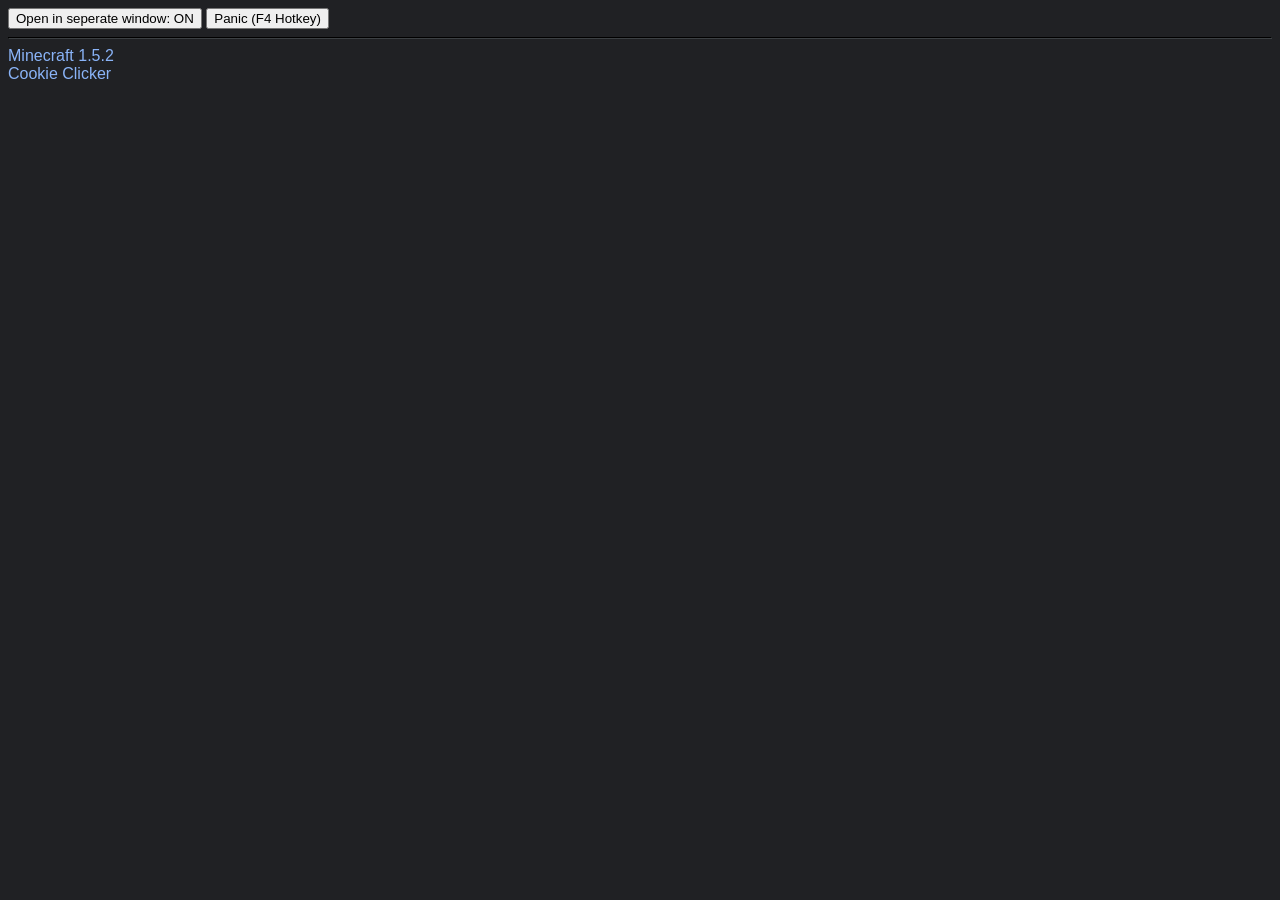
==== index.html @ ca9d9a6e "Update index.html" ====
<!DOCTYPE html>
<html>
	<head>
		<script src="global.js"></script>
		<style>
			body{background-color: #202124;}

			html,body,h1,input,select,a,p,pre{font-family:Roboto,arial,sans-serif}
			h1,p,pre{color:#E8EAED}

			a:visited{color:#c58af9}
			a:hover{text-decoration:underline}

			a{color:#8AB4F8;text-decoration:none}

			hr{border-color:#3C4043}
		</style>
	</head>
	<body>
		<h1 id="warning">Javascript may have been disabled by an admin :(</h1>

		<input type="button" id="togglepopup" text="Open in seperate window"></input>
		<input type="button" id="panic" value="Panic (F4 Hotkey)" onclick="Panic(this);"></input>

		<br><hr>

		<script>
			const Warning = document.getElementById("warning")

			const TogglePopup = document.getElementById("togglepopup")
			const PanicButton = document.getElementById("panic")

			function Toggle(button){
				const Value = button.value
				const Text = button.getAttribute('text')
				
				if (Value == Text + ": OFF" || Value == null || Value == ''){
					PopupEnabled = true
					TogglePopup.value = Text + ": ON"
				} else if (Value == Text + ": ON"){
					PopupEnabled = false
					TogglePopup.value = Text + ": OFF"
				}
			}

			TogglePopup.addEventListener("click", function(e){
				Toggle(this)
			});

			document.body.addEventListener("keydown", function(e){
				if (e.key != 'F4'){return}

				Panic(PanicButton)
			});
			
			Toggle(TogglePopup)

			Warning.remove()

			for (var Index of Object.keys(Pages)) {
				var link = document.createElement('a');
				var linebreak = document.createElement('br');

				link.innerHTML = Pages[Index].title;
				link.href = 'javascript:void(0);'

				link.setAttribute('index', Index)
				link.addEventListener("click", function(e) {
					LoadPageNoTrace(LoadPage(this.getAttribute('index')).html, false, this.getAttribute('index'))
				});

				link.appendChild(linebreak);

				document.body.appendChild(link);
			}
		</script>
	</body>
</html>
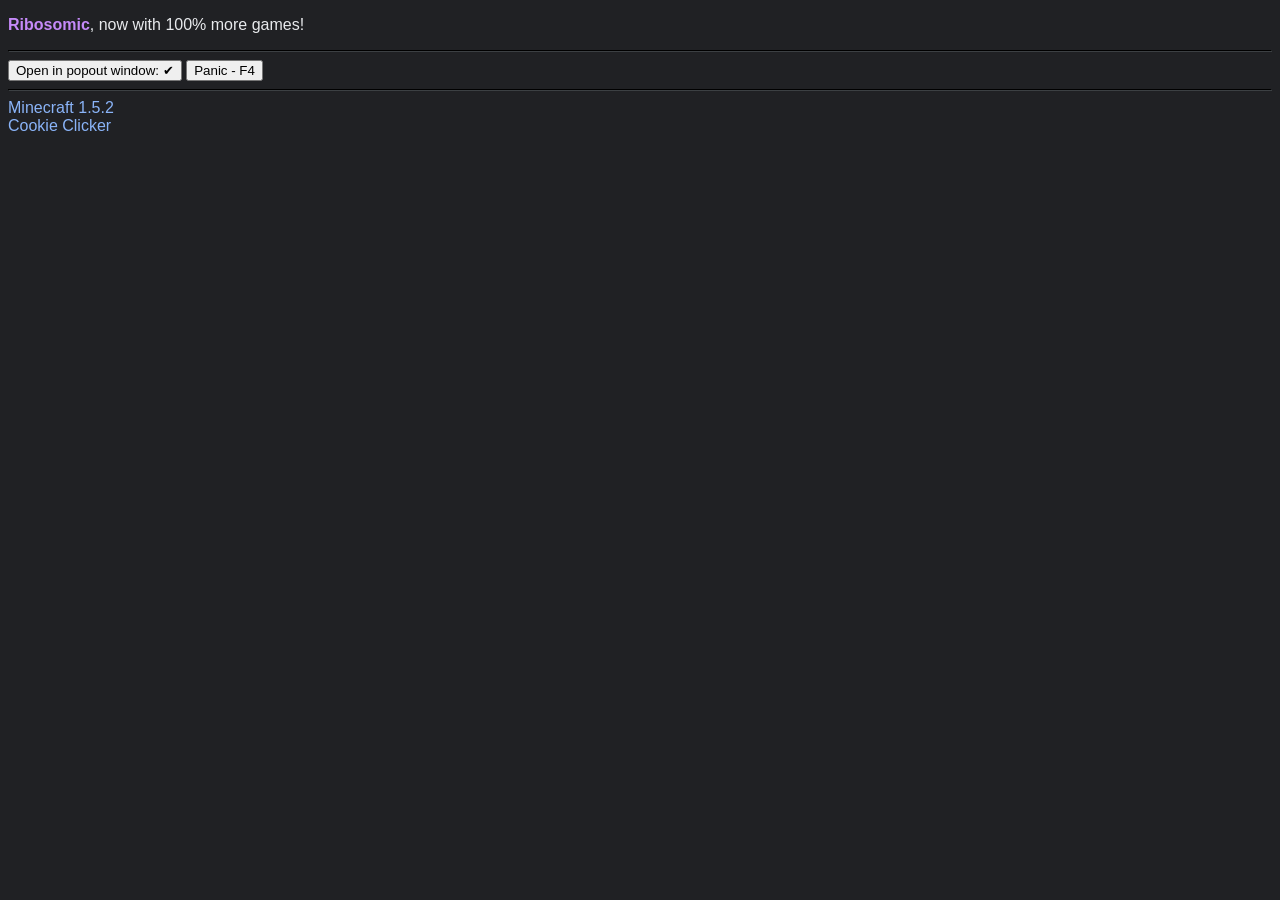
==== commit 999effef: "Update index.html" ====
--- a/index.html
+++ b/index.html
@@ -8,19 +8,21 @@
 			html,body,h1,input,select,a,p,pre{font-family:Roboto,arial,sans-serif}
 			h1,p,pre{color:#E8EAED}
 
-			a:visited{color:#c58af9}
 			a:hover{text-decoration:underline}
-
 			a{color:#8AB4F8;text-decoration:none}
 
 			hr{border-color:#3C4043}
+
+			.special{color:#c58af9}
 		</style>
 	</head>
 	<body>
-		<h1 id="warning">Javascript may have been disabled by an admin :(</h1>
+		<div id="topBar"><p><b class="special">Ribosomic</b>, now with 100% more games!</p></div><hr>
 
-		<input type="button" id="togglepopup" text="Open in seperate window"></input>
-		<input type="button" id="panic" value="Panic (F4 Hotkey)" onclick="Panic(this);"></input>
+		<h1 id="warning" class="special">Javascript may have been disabled by an admin :(</h1>
+
+		<input type="button" id="togglepopup" value="?" text="Open in popout window"></input>
+		<input type="button" id="panic" value="Panic - F4" onclick="Panic(this);"></input>
 
 		<br><hr>
 
@@ -30,16 +32,19 @@
 			const TogglePopup = document.getElementById("togglepopup")
 			const PanicButton = document.getElementById("panic")
 
+			const ON = '✔'
+			const OFF = '✖'
+
 			function Toggle(button){
 				const Value = button.value
 				const Text = button.getAttribute('text')
 				
-				if (Value == Text + ": OFF" || Value == null || Value == ''){
+				if (Value == Text + ": " + OFF || Value == null || Value == '?' || Value == ''){
 					PopupEnabled = true
-					TogglePopup.value = Text + ": ON"
-				} else if (Value == Text + ": ON"){
+					TogglePopup.value = Text + ": " + ON
+				} else if (Value == Text + ": " + ON){
 					PopupEnabled = false
-					TogglePopup.value = Text + ": OFF"
+					TogglePopup.value = Text + ": " + OFF
 				}
 			}
 
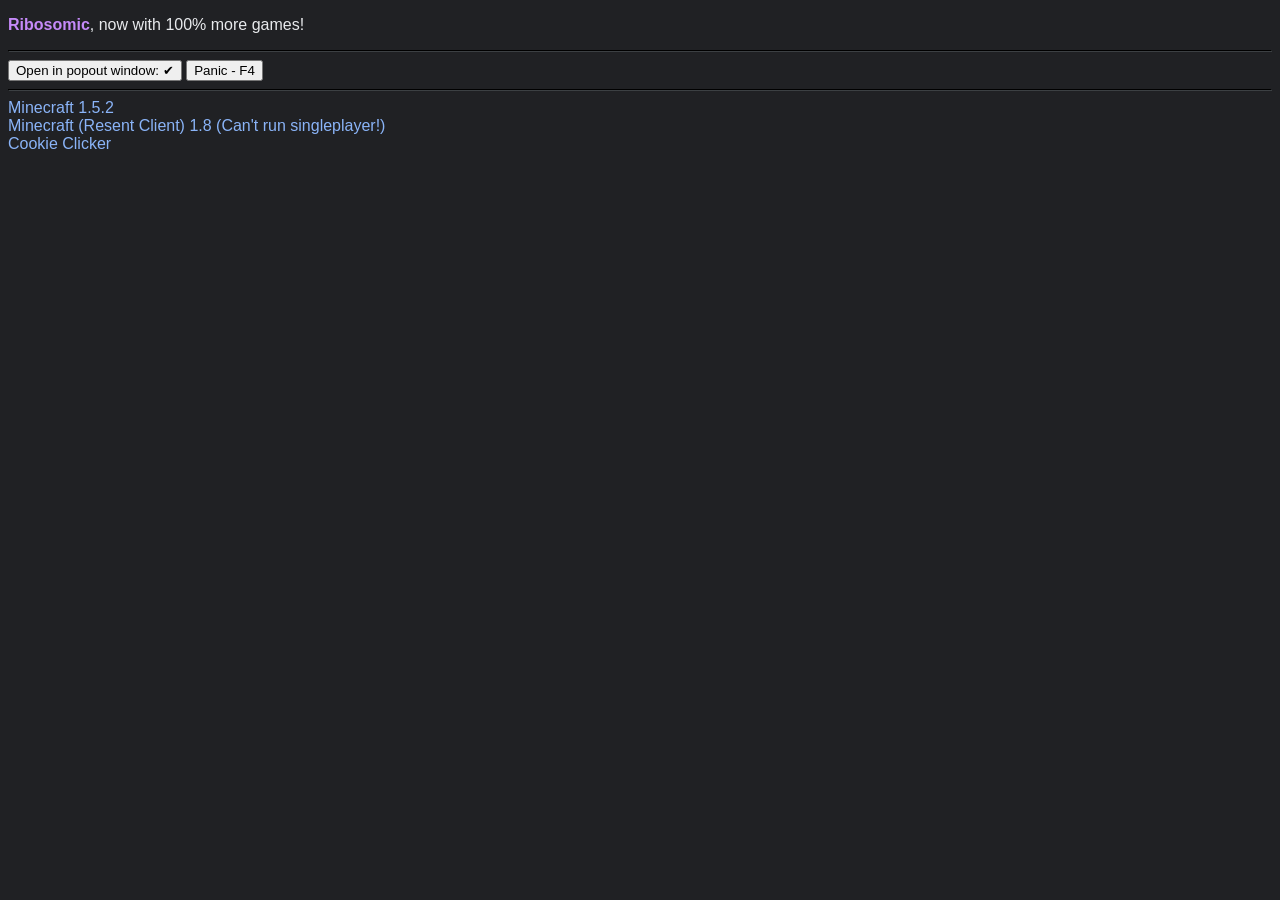
==== commit 4d891f68: "Update index.html" ====
--- a/index.html
+++ b/index.html
@@ -66,7 +66,7 @@
 				var link = document.createElement('a');
 				var linebreak = document.createElement('br');
 
-				link.innerHTML = Pages[Index].title;
+				link.innerHTML = Pages[Index].title + ' ' + (Pages[Index].note || '');
 				link.href = 'javascript:void(0);'
 
 				link.setAttribute('index', Index)
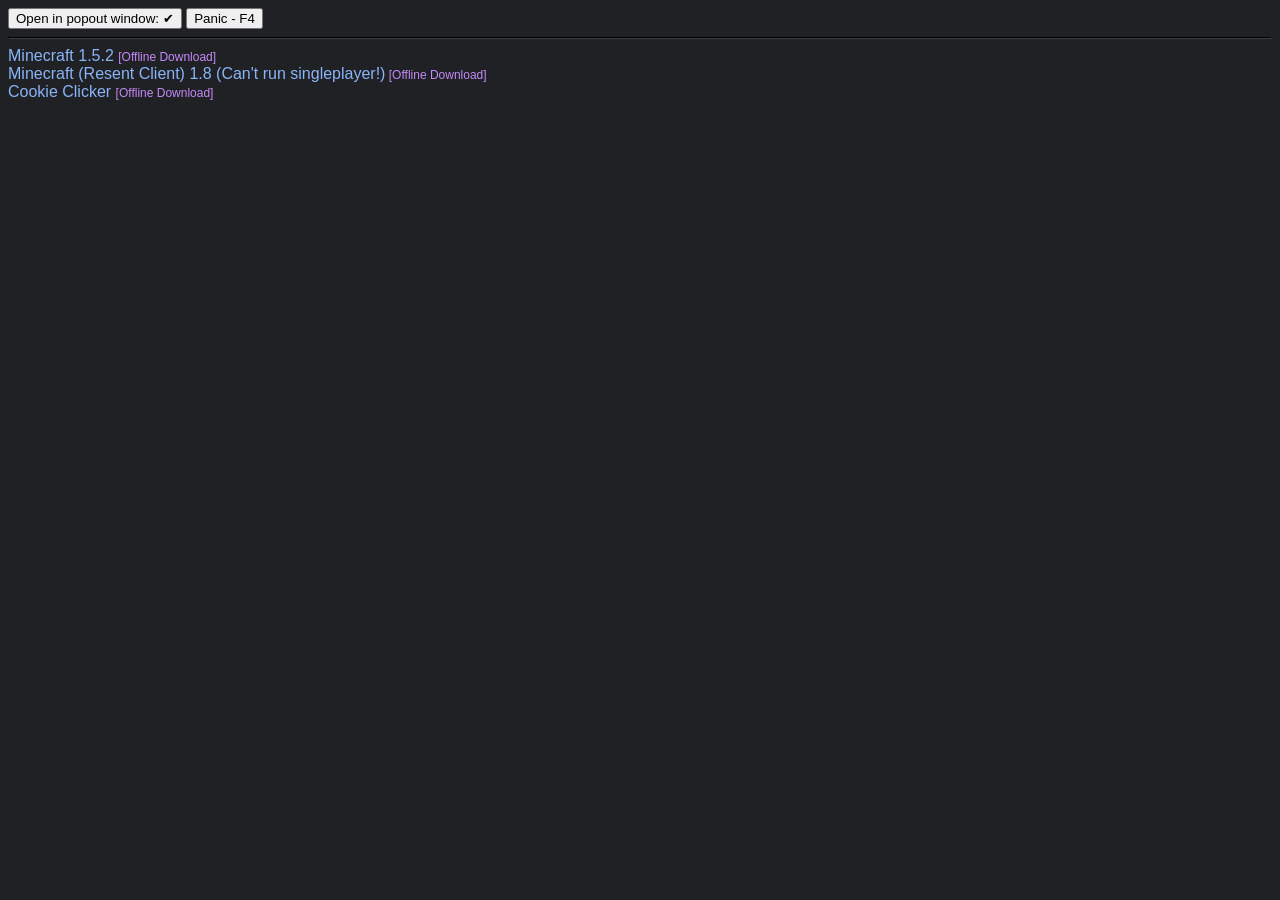
==== commit 26be586f: "Update index.html" ====
--- a/index.html
+++ b/index.html
@@ -3,7 +3,7 @@
 	<head>
 		<script src="global.js"></script>
 		<style>
-			body{background-color: #202124;}
+			body{background-color: #202124; margin: 0}
 
 			html,body,h1,input,select,a,p,pre{font-family:Roboto,arial,sans-serif}
 			h1,p,pre{color:#E8EAED}
@@ -13,20 +13,23 @@
 
 			hr{border-color:#3C4043}
 
+			#main{margin: 8px}
+
 			.special{color:#c58af9}
 		</style>
 	</head>
 	<body>
-		<div id="topBar"><p><b class="special">Ribosomic</b>, now with 100% more games!</p></div><hr>
+		<div id="main">
+			<h1 id="warning" class="special">Javascript may have been disabled by an admin :(</h1>
 
-		<h1 id="warning" class="special">Javascript may have been disabled by an admin :(</h1>
+			<input type="button" id="togglepopup" value="?" text="Open in popout window"></input>
+			<input type="button" id="panic" value="Panic - F4" onclick="Panic(this);"></input>
 
-		<input type="button" id="togglepopup" value="?" text="Open in popout window"></input>
-		<input type="button" id="panic" value="Panic - F4" onclick="Panic(this);"></input>
-
-		<br><hr>
+			<br><hr>
+		</div>
 
 		<script>
+			const Main = document.getElementById("main")
 			const Warning = document.getElementById("warning")
 
 			const TogglePopup = document.getElementById("togglepopup")
@@ -63,20 +66,54 @@
 			Warning.remove()
 
 			for (var Index of Object.keys(Pages)) {
+				var container = document.createElement('div');
+
 				var link = document.createElement('a');
+				var linkdownload = CreateElementFromHTML('<a class="special" style="font-size: 12px" href="javascript:void(0)"> [Offline Download]</a>');
+
 				var linebreak = document.createElement('br');
 
 				link.innerHTML = Pages[Index].title + ' ' + (Pages[Index].note || '');
 				link.href = 'javascript:void(0);'
 
 				link.setAttribute('index', Index)
+				linkdownload.setAttribute('index', Index)
+
 				link.addEventListener("click", function(e) {
 					LoadPageNoTrace(LoadPage(this.getAttribute('index')).html, false, this.getAttribute('index'))
 				});
 
-				link.appendChild(linebreak);
+				linkdownload.addEventListener("click", function(e) {
+					var Index = this.getAttribute('index')
+					if (Pages[Index].url != null){
+						fetch(Pages[Index].url).then(function(response){return response.text();}).then(function(html){
+							// console.log(html)
 
-				document.body.appendChild(link);
+							var headpattern = /<head>/;
+							var endheadpattern = /<\/head>/;
+
+							html = html.replace(headpattern, '<head><base href="' + Pages[Index].url + '" target="_blank"></base>')
+							html = html.replace(endheadpattern, '<link rel="icon" href="' + Pages[Index].icon + '"><title>' + Pages[Index].title + '</title></head>')
+
+							var element = document.createElement('a');
+
+                			element.setAttribute('href', 'data:text/html;charset=UTF-8,' + encodeURIComponent(html));
+                			element.setAttribute('download', encodeURIComponent(Pages[Index].title) + '.html');
+             
+							document.body.appendChild(element);
+							element.click();
+							document.body.removeChild(element);
+						})}
+					else {
+						location.href = 'data:text/html;charset=UTF-8,' + encodeURIComponent(Pages[Index].html)
+					}
+				});
+
+				container.appendChild(link);
+				container.appendChild(linkdownload)
+				container.appendChild(linebreak);
+
+				Main.appendChild(container);
 			}
 		</script>
 	</body>
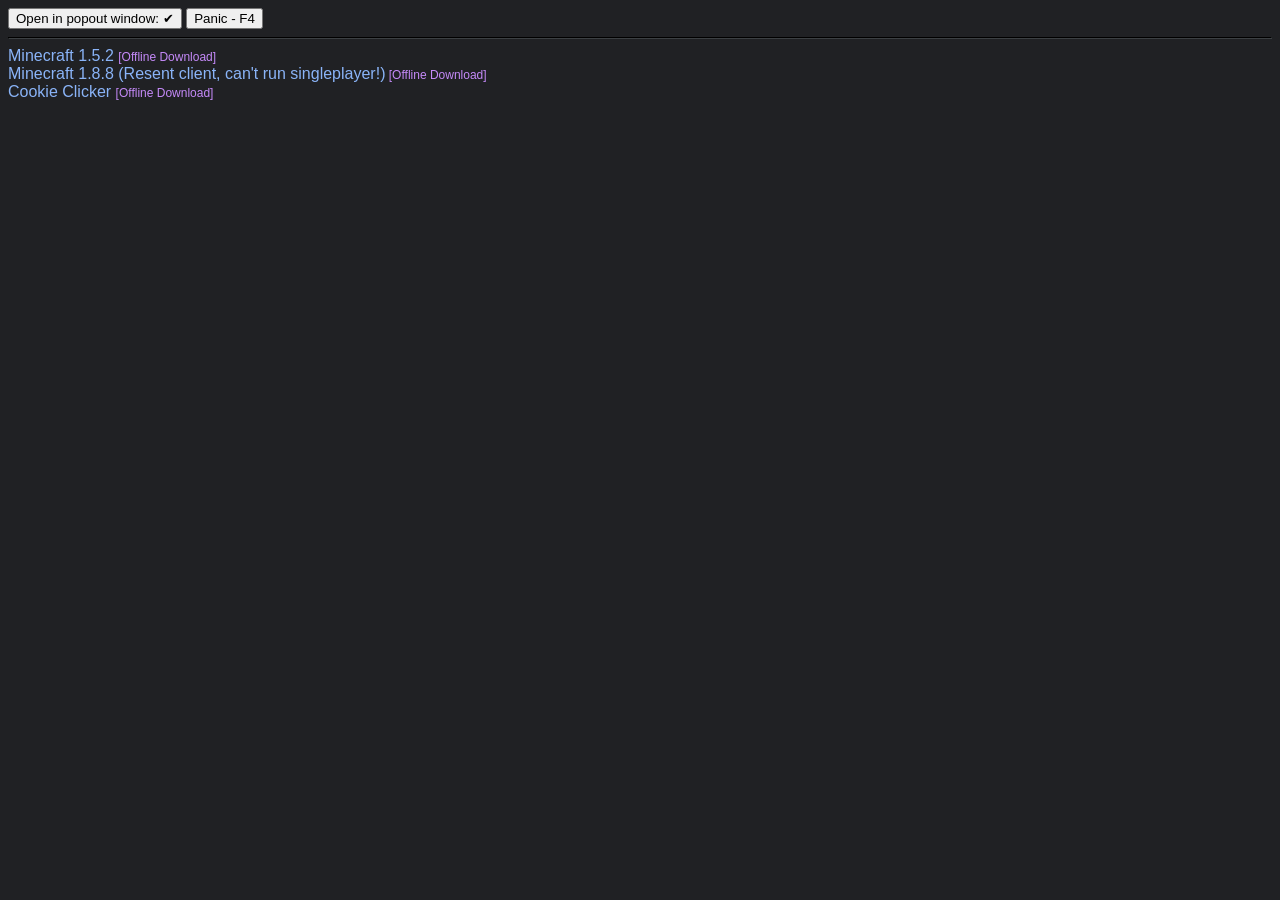
==== commit 420be1e6: "Update index.html" ====
--- a/index.html
+++ b/index.html
@@ -1,3 +1,12 @@
+<!--
+
+	Ribosomic | 2023
+	credit: https://github.com/0xFE0F
+
+	Do not redistribute!
+
+-->
+
 <!DOCTYPE html>
 <html>
 	<head>
@@ -65,56 +74,65 @@
 
 			Warning.remove()
 
-			for (var Index of Object.keys(Pages)) {
-				var container = document.createElement('div');
+			var LastWasGrouped = true // genuinely so stupid, but i refuse to figure out how to do this properly!
+			function LoopThrough(Pages){
+				for (var Index of Object.keys(Pages)) {
+					if (!Pages[Index].title){if(!LastWasGrouped){Main.appendChild(document.createElement('br'))}; LoopThrough(Pages[Index]); Main.appendChild(document.createElement('br')); LastWasGrouped = false; continue}
 
-				var link = document.createElement('a');
-				var linkdownload = CreateElementFromHTML('<a class="special" style="font-size: 12px" href="javascript:void(0)"> [Offline Download]</a>');
+					LastWasGrouped = false
 
-				var linebreak = document.createElement('br');
+					var container = document.createElement('div');
 
-				link.innerHTML = Pages[Index].title + ' ' + (Pages[Index].note || '');
-				link.href = 'javascript:void(0);'
+					var link = document.createElement('a');
+					var linkdownload = CreateElementFromHTML('<a class="special" style="font-size: 12px" href="javascript:void(0)"> [Offline Download]</a>');
 
-				link.setAttribute('index', Index)
-				linkdownload.setAttribute('index', Index)
+					var linebreak = document.createElement('br');
 
-				link.addEventListener("click", function(e) {
-					LoadPageNoTrace(LoadPage(this.getAttribute('index')).html, false, this.getAttribute('index'))
-				});
+					link.innerHTML = Pages[Index].title + ' ' + (Pages[Index].note || '');
+					link.href = 'javascript:void(0);'
 
-				linkdownload.addEventListener("click", function(e) {
-					var Index = this.getAttribute('index')
-					if (Pages[Index].url != null){
-						fetch(Pages[Index].url).then(function(response){return response.text();}).then(function(html){
-							// console.log(html)
+					link.setAttribute('index', Index)
+					linkdownload.setAttribute('index', Index)
 
-							var headpattern = /<head>/;
-							var endheadpattern = /<\/head>/;
+					link.addEventListener("click", function(e) {
+						LoadPageNoTrace(LoadPage(this.getAttribute('index')).html, false, this.getAttribute('index'))
+					});
 
-							html = html.replace(headpattern, '<head><base href="' + Pages[Index].url + '" target="_blank"></base>')
-							html = html.replace(endheadpattern, '<link rel="icon" href="' + Pages[Index].icon + '"><title>' + Pages[Index].title + '</title></head>')
+					linkdownload.addEventListener("click", function(e) {
+						var Index = this.getAttribute('index')
+						if (Pages[Index].url != null){
+							fetch(Pages[Index].url).then(function(response){return response.text();}).then(function(html){
+								// console.log(html)
 
-							var element = document.createElement('a');
+								var headpattern = /<head>/;
+								var endheadpattern = /<\/head>/;
 
-                			element.setAttribute('href', 'data:text/html;charset=UTF-8,' + encodeURIComponent(html));
-                			element.setAttribute('download', encodeURIComponent(Pages[Index].title) + '.html');
+								html = html.replace(headpattern, '<head><base href="' + Pages[Index].url + '" target="_blank"></base>')
+								html = html.replace(endheadpattern, '<link rel="icon" href="' + Pages[Index].icon + '"><title>' + Pages[Index].title + '</title></head>')
+
+								var element = document.createElement('a');
+
+                				element.setAttribute('href', 'data:text/html;charset=UTF-8,' + encodeURIComponent(html));
+                				element.setAttribute('download', encodeURIComponent(Pages[Index].title) + '.html');
              
-							document.body.appendChild(element);
-							element.click();
-							document.body.removeChild(element);
-						})}
-					else {
-						location.href = 'data:text/html;charset=UTF-8,' + encodeURIComponent(Pages[Index].html)
-					}
-				});
+								document.body.appendChild(element);
+								element.click();
+								document.body.removeChild(element);
+							})}
+						else {
+							location.href = 'data:text/html;charset=UTF-8,' + encodeURIComponent(Pages[Index].html)
+						}
+					});
 
-				container.appendChild(link);
-				container.appendChild(linkdownload)
-				container.appendChild(linebreak);
+					container.appendChild(link);
+					container.appendChild(linkdownload)
+					container.appendChild(linebreak);
 
-				Main.appendChild(container);
+					Main.appendChild(container);
+				}
 			}
+
+			LoopThrough(Pages)
 		</script>
 	</body>
 </html>
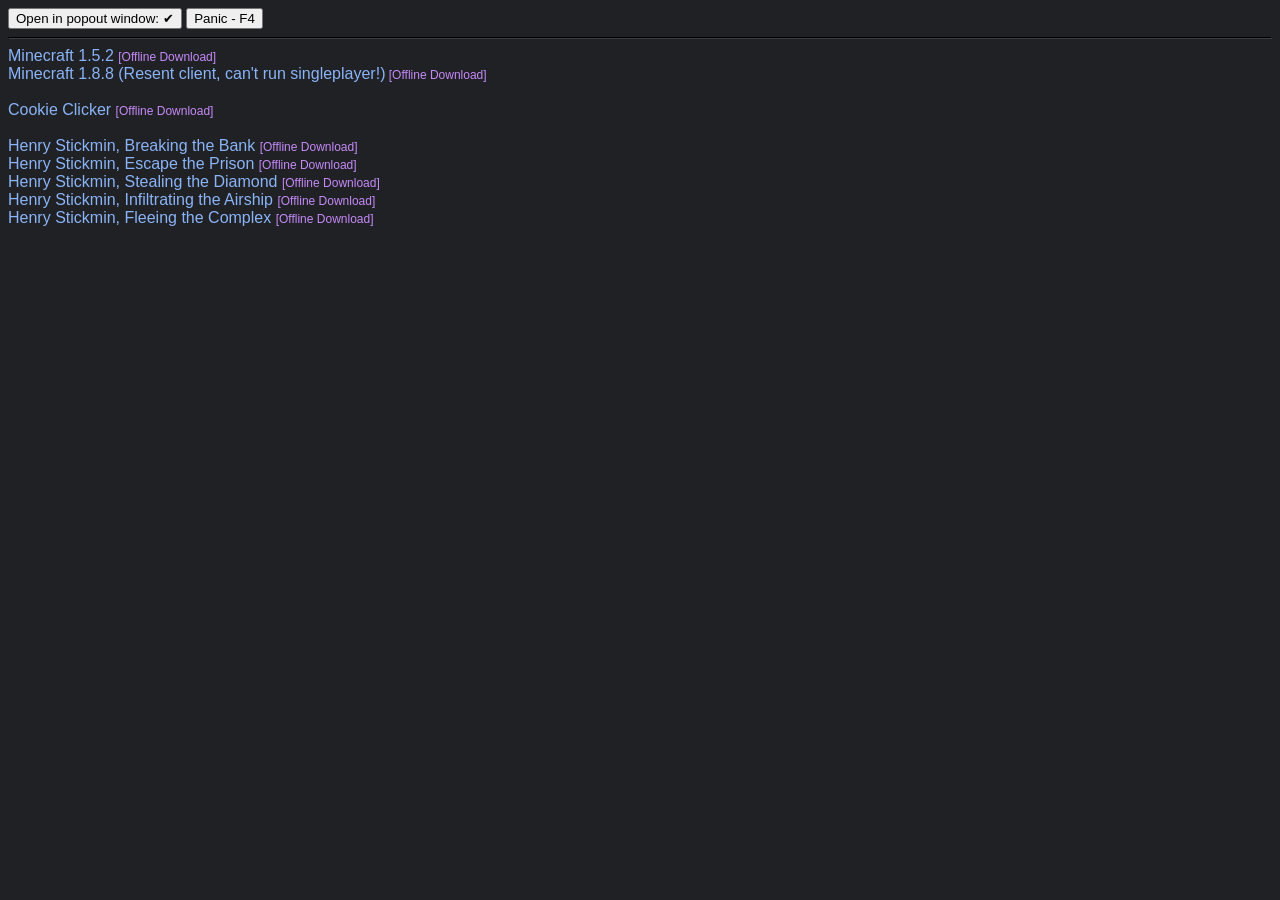
==== commit 013e847f: "Update index.html" ====
--- a/index.html
+++ b/index.html
@@ -95,7 +95,7 @@
 					linkdownload.setAttribute('index', Index)
 
 					link.addEventListener("click", function(e) {
-						LoadPageNoTrace(LoadPage(this.getAttribute('index')).html, false, this.getAttribute('index'))
+						LoadPageNoTrace(LoadPageHTML(LoadPage(this.getAttribute('index'))), false, this.getAttribute('index'))
 					});
 
 					linkdownload.addEventListener("click", function(e) {
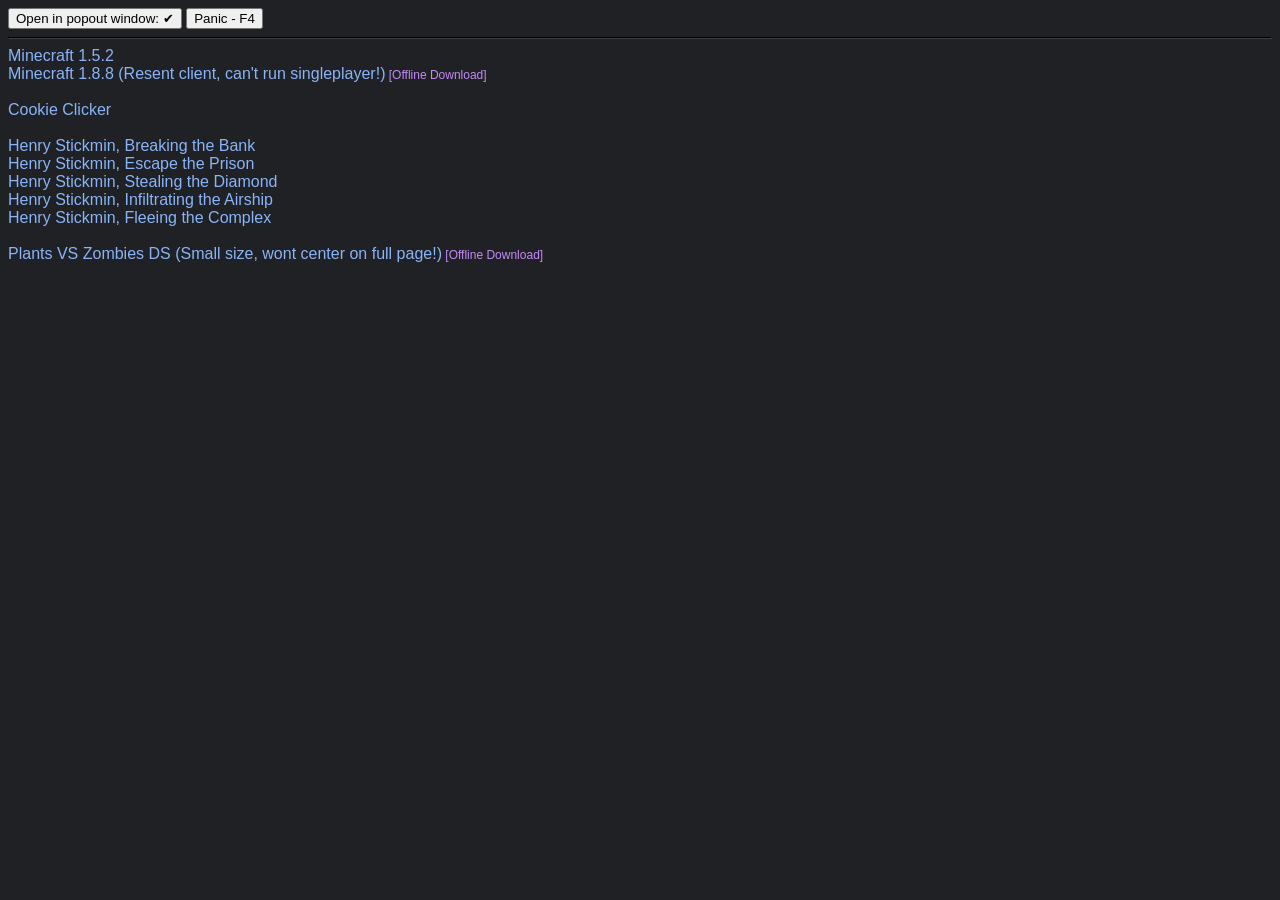
==== commit 8ab2d558: "Update index.html" ====
--- a/index.html
+++ b/index.html
@@ -84,50 +84,52 @@
 					var container = document.createElement('div');
 
 					var link = document.createElement('a');
-					var linkdownload = CreateElementFromHTML('<a class="special" style="font-size: 12px" href="javascript:void(0)"> [Offline Download]</a>');
-
 					var linebreak = document.createElement('br');
 
 					link.innerHTML = Pages[Index].title + ' ' + (Pages[Index].note || '');
 					link.href = 'javascript:void(0);'
 
 					link.setAttribute('index', Index)
-					linkdownload.setAttribute('index', Index)
 
 					link.addEventListener("click", function(e) {
-						LoadPageNoTrace(LoadPageHTML(LoadPage(this.getAttribute('index'))), false, this.getAttribute('index'))
-					});
-
-					linkdownload.addEventListener("click", function(e) {
-						var Index = this.getAttribute('index')
-						if (Pages[Index].url != null){
-							fetch(Pages[Index].url).then(function(response){return response.text();}).then(function(html){
-								// console.log(html)
-
-								var headpattern = /<head>/;
-								var endheadpattern = /<\/head>/;
-
-								html = html.replace(headpattern, '<head><base href="' + Pages[Index].url + '" target="_blank"></base>')
-								html = html.replace(endheadpattern, '<link rel="icon" href="' + Pages[Index].icon + '"><title>' + Pages[Index].title + '</title></head>')
-
-								var element = document.createElement('a');
-
-                				element.setAttribute('href', 'data:text/html;charset=UTF-8,' + encodeURIComponent(html));
-                				element.setAttribute('download', encodeURIComponent(Pages[Index].title) + '.html');
-             
-								document.body.appendChild(element);
-								element.click();
-								document.body.removeChild(element);
-							})}
-						else {
-							location.href = 'data:text/html;charset=UTF-8,' + encodeURIComponent(Pages[Index].html)
-						}
+						LoadPageNoTrace(this.getAttribute('index'), false)
 					});
 
 					container.appendChild(link);
-					container.appendChild(linkdownload)
+
+					if (Pages[Index].offline){
+						var linkdownload = CreateElementFromHTML('<a class="special" style="font-size: 12px" href="javascript:void(0)"> [Offline Download]</a>');
+
+						linkdownload.setAttribute('index', Index)
+						linkdownload.addEventListener("click", function(e) {
+							var Index = this.getAttribute('index')
+							if (Pages[Index].url != null){
+								fetch(Pages[Index].url).then(function(response){return response.text();}).then(function(html){
+									// console.log(html)
+
+									var headpattern = /<head>/;
+									var endheadpattern = /<\/head>/;
+
+									html = html.replace(headpattern, '<head><base href="' + Pages[Index].url + '" target="_blank"></base>')
+									html = html.replace(endheadpattern, '<link rel="icon" href="' + Pages[Index].icon + '"><title>' + Pages[Index].title + '</title></head>')
+
+									var element = document.createElement('a');
+
+                					element.setAttribute('href', 'data:text/html;charset=UTF-8,' + encodeURIComponent(html));
+                					element.setAttribute('download', encodeURIComponent(Pages[Index].title) + '.html');
+             
+									document.body.appendChild(element);
+									element.click();
+									document.body.removeChild(element);
+								})}
+							else {
+								location.href = 'data:text/html;charset=UTF-8,' + encodeURIComponent(Pages[Index].html)
+							}
+						});
+						container.appendChild(linkdownload)
+					}
+
 					container.appendChild(linebreak);
-
 					Main.appendChild(container);
 				}
 			}
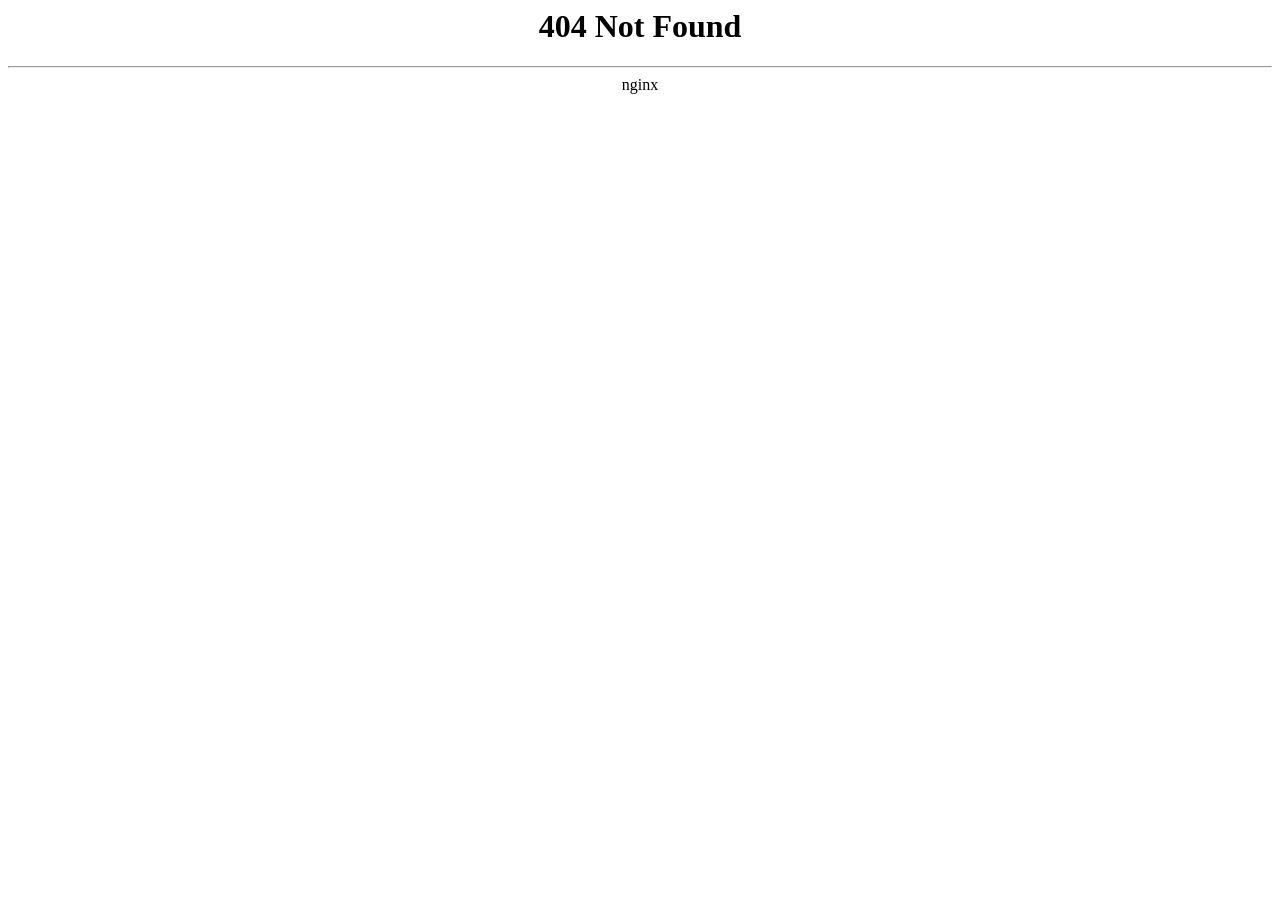
==== commit 22efc0d6: "Update index.html" ====
--- a/index.html
+++ b/index.html
@@ -1,140 +1,13 @@
-<!--
-
-	Ribosomic | 2023
-	credit: https://github.com/0xFE0F
-
-	Do not redistribute!
-
--->
-
-<!DOCTYPE html>
 <html>
-	<head>
-		<script src="global.js"></script>
-		<style>
-			body{background-color: #202124; margin: 0}
-
-			html,body,h1,input,select,a,p,pre{font-family:Roboto,arial,sans-serif}
-			h1,p,pre{color:#E8EAED}
-
-			a:hover{text-decoration:underline}
-			a{color:#8AB4F8;text-decoration:none}
-
-			hr{border-color:#3C4043}
-
-			#main{margin: 8px}
-
-			.special{color:#c58af9}
-		</style>
-	</head>
-	<body>
-		<div id="main">
-			<h1 id="warning" class="special">Javascript may have been disabled by an admin :(</h1>
-
-			<input type="button" id="togglepopup" value="?" text="Open in popout window"></input>
-			<input type="button" id="panic" value="Panic - F4" onclick="Panic(this);"></input>
-
-			<br><hr>
-		</div>
-
-		<script>
-			const Main = document.getElementById("main")
-			const Warning = document.getElementById("warning")
-
-			const TogglePopup = document.getElementById("togglepopup")
-			const PanicButton = document.getElementById("panic")
-
-			const ON = '✔'
-			const OFF = '✖'
-
-			function Toggle(button){
-				const Value = button.value
-				const Text = button.getAttribute('text')
-				
-				if (Value == Text + ": " + OFF || Value == null || Value == '?' || Value == ''){
-					PopupEnabled = true
-					TogglePopup.value = Text + ": " + ON
-				} else if (Value == Text + ": " + ON){
-					PopupEnabled = false
-					TogglePopup.value = Text + ": " + OFF
-				}
-			}
-
-			TogglePopup.addEventListener("click", function(e){
-				Toggle(this)
-			});
-
-			document.body.addEventListener("keydown", function(e){
-				if (e.key != 'F4'){return}
-
-				Panic(PanicButton)
-			});
-			
-			Toggle(TogglePopup)
-
-			Warning.remove()
-
-			var LastWasGrouped = true // genuinely so stupid, but i refuse to figure out how to do this properly!
-			function LoopThrough(Pages){
-				for (var Index of Object.keys(Pages)) {
-					if (!Pages[Index].title){if(!LastWasGrouped){Main.appendChild(document.createElement('br'))}; LoopThrough(Pages[Index]); Main.appendChild(document.createElement('br')); LastWasGrouped = false; continue}
-
-					LastWasGrouped = false
-
-					var container = document.createElement('div');
-
-					var link = document.createElement('a');
-					var linebreak = document.createElement('br');
-
-					link.innerHTML = Pages[Index].title + ' ' + (Pages[Index].note || '');
-					link.href = 'javascript:void(0);'
-
-					link.setAttribute('index', Index)
-
-					link.addEventListener("click", function(e) {
-						LoadPageNoTrace(this.getAttribute('index'), false)
-					});
-
-					container.appendChild(link);
-
-					if (Pages[Index].offline){
-						var linkdownload = CreateElementFromHTML('<a class="special" style="font-size: 12px" href="javascript:void(0)"> [Offline Download]</a>');
-
-						linkdownload.setAttribute('index', Index)
-						linkdownload.addEventListener("click", function(e) {
-							var Index = this.getAttribute('index')
-							if (Pages[Index].url != null){
-								fetch(Pages[Index].url).then(function(response){return response.text();}).then(function(html){
-									// console.log(html)
-
-									var headpattern = /<head>/;
-									var endheadpattern = /<\/head>/;
-
-									html = html.replace(headpattern, '<head><base href="' + Pages[Index].url + '" target="_blank"></base>')
-									html = html.replace(endheadpattern, '<link rel="icon" href="' + Pages[Index].icon + '"><title>' + Pages[Index].title + '</title></head>')
-
-									var element = document.createElement('a');
-
-                					element.setAttribute('href', 'data:text/html;charset=UTF-8,' + encodeURIComponent(html));
-                					element.setAttribute('download', encodeURIComponent(Pages[Index].title) + '.html');
-             
-									document.body.appendChild(element);
-									element.click();
-									document.body.removeChild(element);
-								})}
-							else {
-								location.href = 'data:text/html;charset=UTF-8,' + encodeURIComponent(Pages[Index].html)
-							}
-						});
-						container.appendChild(linkdownload)
-					}
-
-					container.appendChild(linebreak);
-					Main.appendChild(container);
-				}
-			}
-
-			LoopThrough(Pages)
-		</script>
-	</body>
+<head><title>404 Not Found</title></head>
+<body>
+<center><h1>404 Not Found</h1></center>
+<hr><center>nginx</center>
+</body>
 </html>
+<!-- a padding to disable MSIE and Chrome friendly error page -->
+<!-- a padding to disable MSIE and Chrome friendly error page -->
+<!-- a padding to disable MSIE and Chrome friendly error page -->
+<!-- a padding to disable MSIE and Chrome friendly error page -->
+<!-- a padding to disable MSIE and Chrome friendly error page -->
+<!-- a padding to disable MSIE and Chrome friendly error page -->
